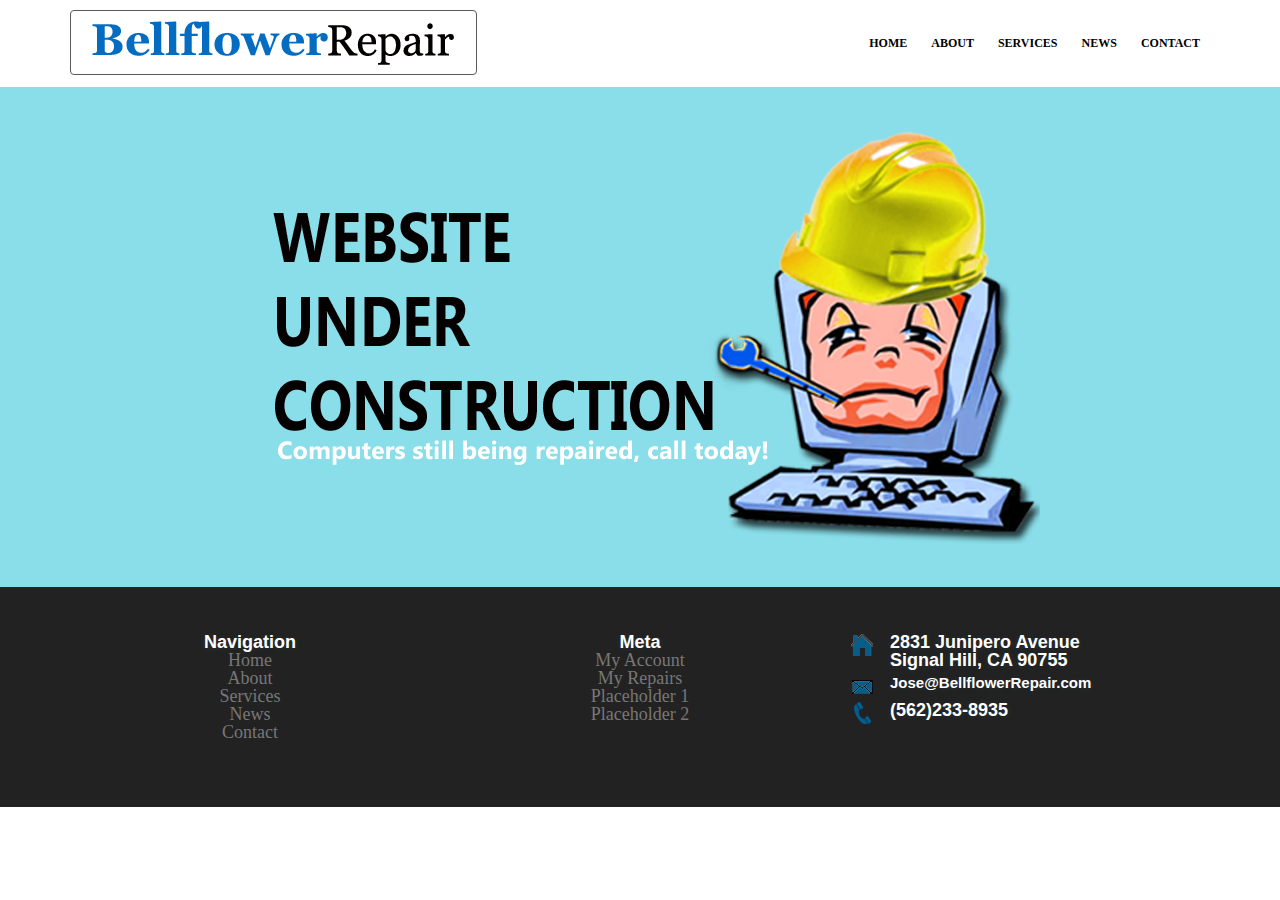
==== contact.html @ 7d84179a "Add files via upload" ====
<!DOCTYPE html>
<!--[if lt IE 7]> <html class="lt-ie9 lt-ie8 lt-ie7" lang="en"> <![endif]-->
<!--[if IE 7]> <html class="lt-ie9 lt-ie8" lang="en"> <![endif]-->
<!--[if IE 8]> <html class="lt-ie9" lang="en"> <![endif]-->
<!--[if gt IE 8]><!--> <html lang="en"> <!--<![endif]-->
<html>
	<head>
		<meta charset="utf-8">
		<meta http-equiv="X-UA-Compatible" content="IE=edge,chrome=1">
		<META http-equiv="refresh" content="5;URL=index.html">
		<link rel="stylesheet" href="main.css">
		<link rel="stylesheet" href="bootstrap.css">
		<link rel="stylesheet" href="style.css">	
		<meta name="viewport" content="width=999px"; initial-scale=1.0">
		<title>Bellflower Repair: Fixing Windows Microsoft PCs & Laptops Since 2006</title>
	</head>
	
	<body>
		<div class="nav">
			<div class="container">
				<div class="pull-left">
						<a href="index.html">
						<img src="bfrepair1.png" alt="Bellflower Repair"
						style="width:385px;height:50px"></a>
			</div>
				<ul class="pull-right">
					<li><a href="index.html">Home</a></li>
					<li><a href="about.html">About</a></li>
					<li><a href="services.html">Services</a></li>
					<li><a href="news.html">News</a></li>
					<li><a href="contact.php">Contact</a></li>
				</ul>
			</div>
		</div>
		
		
		
	<section class="jumbotron jumboabout">
		<div class="container">
			<a href="#">
						<img src="hardhatbg.png" alt="Bellflower Repair"
						</a>
				</div>
	</section>
	
	<section class ="jumbotron jumbofoot">
		<div class="container">
			 <div class="row">
				<div class="col-xs-4">
					<div class="foot-left">
						<h2>Navigation</h2>
						<a href ="home.html"><li>Home</li></a>
						<a href ="about.html"><li>About</li></a>
						<a href ="services.html"><li>Services</li></a>
						<a href ="news.html"><li>News</li></a>
						<a href ="contact.html"><li>Contact</li></a>
					</div>
				</div>   
				
				<div class="col-xs-4">
					<div class="foot-middle">
						<h2>Meta</h2>
						<a href ="progress.html"><li>My Account</li></a>
						<a href ="progress.html"><li>My Repairs</li></a>
						<a href ="placeholder.html"><li>Placeholder 1</li></a>
						<a href ="placeholder2.html"><li>Placeholder 2</li></a>
						</div>
				</div>
				
			<div class="col-xs-4">
				<div class="foot-right">
					<div class="foot-house">
						<img style="float:left;padding-left:auto 0ex 0ex 0;" src="house.png" width="24" height="24">
							<div class="address-work">
							<h2>2831 Junipero Avenue<br>Signal Hill, CA 90755</h2>
							</div>
							</div>
						</div>
				
					<div class="foot-mail">
						<img style="float:left;padding:0 0ex 0ex 0;" src="mail.png" width="24" height="24">
							<a href ="mailto:jose@bellflowerrepair.com"><h2>Jose@BellflowerRepair.com</h2></a>
					</div>
					
					<div class="foot-phone">
						<img style="float:left;padding:0 0ex 0ex 0;" src="phone.png" width="24" height="24">
							<h2>(562)233-8935</h2>
					</div>
					
					</div>
				</div>
			</div>
		</section>
	</body>
</html>
---- main.css ----
.nav a {
  color: #000;
  font-size: 12px;
  font-weight: bold;
  padding: 14px 10px;
  text-transform: uppercase;
}

.nav li {
  display: inline;
}

.jumbotron {
  height: 500px;
  background-repeat: no-repeat;
  background-size: cover;
}

.jumbotron .container {
  position: relative;
  top: 40px;
}

.jumbotron h1 {
  color: #fff;
  font-size: 48px;  
  font-family: 'Shift', sans-serif;
  font-weight: bold;
}

.jumbotron p {
  font-size: 20px;
  color: #fff;
}

.learn-more {
  background-color: #f7f7f7;
}

.learn-more h3 {
  font-family: 'Shift', sans-serif;
  font-size: 18px;
  font-weight: bold;
}

.learn-more a {
  color: #00b0ff;
}


.nav {
    padding-top: 10px;
    padding-bottom: 0px;
}
.nav ul {
    padding-left: 0px;
    padding-top: 0px;
    padding-bottom: 0px;
}
.jumbotron {
    margin-bottom: 0;
    padding-right: 0;
    padding-left: 0;
}
.jumbotron h1 {
	color: #046CC1;
    margin-top: 0;
    margin-bottom: 0;
	margin-right: 0px;
    -webkit-font-smoothing: antialiased;
	font-size: 63px;
    text-shadow:  0 1px 8px rgba(140, 185,222, .1);
	font-family: 'Shift', sans-serif;
	font-weight: bold;

}

.jumbotron h2 {
	color: #000000;
    margin-top: 0;
    margin-bottom: 0;
	margin-right: 0px;
    -webkit-font-smoothing: antialiased;
    text-shadow:  0 1px 8px rgba(140, 185,222, .1);
	font-size: 63px;
	font-family: 'Shift', sans-serif;
	font-weight: bold;
}

.jumbotron p {
    margin-top: 0;
    text-shadow:  0 -1px 1px rgba(0, 0, 0, 0.6);
}
.jumbotron a {
    font-size: 20px;
    color: #8eb7e9;
}
.neighborhood-guides h2 {
    margin-top: 37px;
}
.neighborhood-guides .thumbnail {
    margin: none;
    padding: none;
    border: none;
    background-color: transparent;
    position: relative;
}
.learn-more {
    padding-top: 25px;
    padding-bottom: 50px;
}
.neighborhood-guides .thumbnail {
    max-width: 360px;
    margin-left: auto;
    margin-right: auto;
}
.neighborhood-guides .thumbnail h4 {
    font-family: Shift, "Helvetica Neue", Helvetica, Arial, sans-serif;
    font-size: 29px;
    color: #fff;
    text-shadow: 0 1px 8px rgba(0, 0, 0, .5);
    position: absolute;
    top: 0;
}
.jumboabout .container {
	margin-left: auto;
    margin-right: auto;
	padding-left: auto;
	padding-right: auto;
	width: 800px;
	overflow: hidden;
}
---- style.css ----
html, body, div, span, applet, object, iframe,
h1, h2, h3, h4, h5, h6, p, blockquote, pre,
a, abbr, acronym, address, big, cite, code,
del, dfn, em, img, ins, kbd, q, s, samp,
small, strike, strong, sub, sup, tt, var,
b, u, i, center,
dl, dt, dd, ol, ul, li,
fieldset, form, label, legend,
table, caption, tbody, tfoot, thead, tr, th, td,
article, aside, canvas, details, embed,
figure, figcaption, footer, header, hgroup,
menu, nav, output, ruby, section, summary,
time, mark, audio, video {
  margin: 0;
  padding: 0;
  border: 0;

  font: inherit;
  vertical-align: baseline;
}

article, aside, details, figcaption, figure,
footer, header, hgroup, menu, nav, section {
  display: block;
}

body {
  line-height: 1;
}

ol, ul {
  list-style: none;
}

blockquote, q {
  quotes: none;
}

blockquote:before, blockquote:after,
q:before, q:after {
  content: '';
  content: none;
}

table {
  border-collapse: collapse;
  border-spacing: 0;
}

.about {
  margin: 70px auto 40px;
  padding: 8px;
  width: 260px;
  font: 10px/18px 'Lucida Grande', Arial, sans-serif;
  color: #666;
  text-align: center;
  text-shadow: 0 1px rgba(255, 255, 255, 0.25);
  background: #eee;
  background: rgba(250, 250, 250, 0.8);
  border-radius: 4px;
  background-image: -webkit-linear-gradient(top, rgba(0, 0, 0, 0), rgba(0, 0, 0, 0.1));
  background-image: -moz-linear-gradient(top, rgba(0, 0, 0, 0), rgba(0, 0, 0, 0.1));
  background-image: -o-linear-gradient(top, rgba(0, 0, 0, 0), rgba(0, 0, 0, 0.1));
  background-image: linear-gradient(to bottom, rgba(0, 0, 0, 0), rgba(0, 0, 0, 0.1));
  -webkit-box-shadow: inset 0 1px rgba(255, 255, 255, 0.3), inset 0 0 0 1px rgba(255, 255, 255, 0.1), 0 0 6px rgba(0, 0, 0, 0.2);
  box-shadow: inset 0 1px rgba(255, 255, 255, 0.3), inset 0 0 0 1px rgba(255, 255, 255, 0.1), 0 0 6px rgba(0, 0, 0, 0.2);
}
.about a {
  color: #333;
  text-decoration: none;
  border-radius: 2px;
  -webkit-transition: background 0.1s;
  -moz-transition: background 0.1s;
  -o-transition: background 0.1s;
  transition: background 0.1s;
}
.about a:hover {
  text-decoration: none;
  background: #fafafa;
  background: rgba(255, 255, 255, 0.7);
}

.about-links {
  height: 30px;
}
.about-links > a {
  float: left;
  width: 50%;
  line-height: 30px;
  font-size: 12px;
}

.about-author {
  margin-top: 5px;
}
.about-author > a {
  padding: 1px 3px;
  margin: 0 -1px;
}

/*
 * Copyright (c) 2012-2013 Thibaut Courouble
 * http://www.cssflow.com
 *
 * Licensed under the MIT License:
 * http://www.opensource.org/licenses/mit-license.php
 */

.jumbothree .container {
  width: 640px;
  text-align: center;
  font: 13px/20px 'Lucida Grande', Tahoma, Verdana, sans-serif;
  color: #404040;
  background: #2a2a2a url("../img/bg.png") 0 0 repeat;
  padding-top: 42px;
  margin-right: auto;
  margin-left: auto;
}

.nav .container .pull-right {
  margin-top: 24px;
}

.jumboone {
	background-image:url('bannersick2.png');
	size: 380px;
	height: 380px;
	padding-top: 2px;
    padding-bottom: 0px;
	background-color: rgba(0, 183, 207, 0.46);
	margin-bottom: 0px;
}
.jumboone .container {
	padding-right: 555px;
	padding-left: 26px;
	height: 312px;
	margin-right: auto;
    margin-left: auto;
}

.jumboone a {
	text-decoration: none;
}

.jumbotwo {
	background: #fff;
	padding: 0px;
    padding-left: 0px;
	padding-top: 0px;
	padding-bottom: 0px;
	height: 300px;
	background-size: cover;
//	background-image:url('keyboard.png');
}

.jumbotwo .container {
	text-align:center;
	margin-right: auto;
	margin-left: auto;
	padding-left: 0px;
	padding-right: 0px;
	top: 80px;
}

.jumbotwo a {
	text-decoration: none;
}

.jumbotwo mark {
    background-color: black;
    color: white;
}

.jumbotwo h1 {
    margin-top: 0;
    margin-bottom: 0;
	margin-right: 0px;
    -webkit-font-smoothing: antialiased;
	font-size: 36px;
    text-shadow:  0 1px 8px rgba(140, 185,222, .1);
	font-family: 'Shift', sans-serif;
	font-weight: bold;
}

.jumboone .container h1 {
	color:#046CC1
}
.jumbotwo h2 {
	color: #046CC1;
    margin-top: 0px;
    margin-bottom: 0px;
	margin-right: 0px;
    -webkit-font-smoothing: antialiased;
    text-shadow:  0 1px 8px rgba(140, 185,222, .1);
	font-size: 63px;
	font-family: 'Shift', sans-serif;
	font-weight: bold;
}

.jumbotwo p {
	text-shadow: 0 0 0; 
}

.jumbothree {
	background-color: #2a2a2a;
	padding: 0px;
    padding-left: 0px;
	padding-top: 0px;
	padding-bottom: 0px;
	height: 300px;
	background-size: cover;
}

.jumbothree .container {
	margin-right: auto;
    margin-left: auto;
}

.jumbothree h1 {
	color: white;
    margin-top: 0;
    margin-bottom: 0;
	margin-right: 0px;
    -webkit-font-smoothing: antialiased;
	font-size: 44px;
    text-shadow:  0 1px 8px rgba(140, 185,222, .1);
	font-family: 'Shift', sans-serif;
	font-weight: bold;
}

.jumbothree li {
	
}


.jumbofoot {
	height: 220px;
	padding-top: 0px;
    padding-bottom: 0px;
	background-color: #222222;
}

.jumbofoot h2 {
	color:#ffffff;
	font-size: 18px;
	margin-top: 6px;
	margin-left: 40px;
}

.jumbofoot h3 {
	color:#777777;
	font-size: 24px;
	margin-top: 6px;
	
}

.jumbofoot li {
	font-size: 18px;
	color: #777777;
	margin-left: 0px;
	text-align: center;
}

.jumbofoot a{
	font-size: 18px;
}


.jumbofoot a:link {
    text-decoration: none;
	color: #777777;
}

.jumbofoot a:visited {
    text-decoration: none;
	color: #918e8e;
}

.jumbofoot li:hover {
    text-decoration: none;
	color: #005E86;
}

.foot-mail h2:hover {
	text-decoration: none;
	color: #005E86;
}

.jumbofoot a:hover {
    text-decoration: none;
	color: #005E86;
}

.jumbofoot a:active {
    text-decoration: none;
	color: 0d8cbf;
}


.jumbofoot .container {
	margin-right: auto;
    margin-left: auto;
}

li
{
    list-style-type: none;
}
.nav .container .pull-left {
    display: block;
    padding-top: 6px;
    margin-bottom: 12px;
    line-height: 1.42857143;
    background-color: #fff;
    border: 1px solid #5a5a5a;
    border-radius: 4px;
    -webkit-transition: all .2s ease-in-out;
    transition: all .2s ease-in-out;
}


.foot-left {
	text-align: center;
}
.foot-left h2 {
	margin-left: 0;
}

.foot-middle {
	text-align: center;
}

.foot-middle h2 {
	margin-left: 0;
}

.foot-right {
	padding-left: 0px;
	padding-top: 0px;
	font-size:20px;
}

.foot-house h2 {
}

.foot-mail h2 {
	font-size: 15px;
}

.col-md-4 {
	padding-left: 0;
	padding-right: 0;
}

.foot-phone {
}

.foot-house{
}

.foot-mail {
	height: 20px;
}

.buttonText {
  font: 18px/1.5 Helvetica, Arial, sans-serif;
  color: #fff;
}
 
.buttonText a {
  color: #fff;
  text-decoration: none;
  margin-left: auto;
  margin-right: auto;
}

#button1 {
  background-color: #7d9cdf;
  color: #b7d7ff; 
  border: 2px solid #000;
  height: 38px;
  width: 125px;
  overflow: hidden;
  display: block;
  text-align: center;
  line-height: 38px;
  
  /*Rounded Corners*/
 -webkit-border-radius: 10px;
 -moz-border-radius: 10px;
 border-radius: 10px;
  
 /*Gradient*/
 background-image: -webkit-linear-gradient(top, rgba(0, 0, 0, 0), rgba(0, 0, 0, 0.2));
 background-image: -moz-linear-gradient(top, rgba(0, 0, 0, 0), rgba(0, 0, 0, 0.2));
 background-image: -o-linear-gradient(top, rgba(0, 0, 0, 0), rgba(0, 0, 0, 0.2));
 background-image: -ms-linear-gradient(top, rgba(0, 0, 0, 0), rgba(0, 0, 0, 0.2));
 background-image: linear-gradient(top, rgba(0, 0, 0, 0), rgba(0, 0, 0, 0.2));
  
 /*Shadow*/
 -webkit-box-shadow: 0px 3px 1px rgba(0, 0, 0, 0.2);
 -moz-box-shadow: 0px 3px 1px rgba(0, 0, 0, 0.2);
 box-shadow: 0px 3px 1px rgba(0, 0, 0, 0.2);
 
 /*Transition*/
-webkit-transition: All 0.5s ease;
-moz-transition: All 0.5s ease;
-o-transition: All 0.5s ease;
-ms-transition: All 0.5s ease;
transition: All 0.5s ease;
}

#button1:hover {
  background: #b7d7ff;
  color: #048adf; 
}


#button2 {
  background: #b7d7ff;
  color: #048adf;
  border: 2px solid #000;
  height: 38px;
  width: 125px;
  margin-left: auto;
  margin-right: auto;
  overflow: hidden;
  display: block;
  text-align: center;
  line-height: 38px;
  
  /*Rounded Corners*/
 -webkit-border-radius: 10px;
 -moz-border-radius: 10px;
 border-radius: 10px;
  
 /*Gradient*/
 background-image: -webkit-linear-gradient(top, rgba(0, 0, 0, 0), rgba(0, 0, 0, 0.2));
 background-image: -moz-linear-gradient(top, rgba(0, 0, 0, 0), rgba(0, 0, 0, 0.2));
 background-image: -o-linear-gradient(top, rgba(0, 0, 0, 0), rgba(0, 0, 0, 0.2));
 background-image: -ms-linear-gradient(top, rgba(0, 0, 0, 0), rgba(0, 0, 0, 0.2));
 background-image: linear-gradient(top, rgba(0, 0, 0, 0), rgba(0, 0, 0, 0.2));
  
 /*Shadow*/
 -webkit-box-shadow: 0px 3px 1px rgba(0, 0, 0, 0.2);
 -moz-box-shadow: 0px 3px 1px rgba(0, 0, 0, 0.2);
 box-shadow: 0px 3px 1px rgba(0, 0, 0, 0.2);
 
 /*Transition*/
-webkit-transition: All 0.5s ease;
-moz-transition: All 0.5s ease;
-o-transition: All 0.5s ease;
-ms-transition: All 0.5s ease;
transition: All 0.5s ease;
 
}

#button2:hover {
  background-color: #7d9cdf;
  color: #b7d7ff; 
}

.container .progress {
  margin: 0 auto;
  width: 400px;
}

.progress {
  padding: 4px;
  background: rgba(0, 0, 0, 0.25);
  border-radius: 6px;
  -webkit-box-shadow: inset 0 1px 2px rgba(0, 0, 0, 0.25), 0 1px rgba(255, 255, 255, 0.08);
  box-shadow: inset 0 1px 2px rgba(0, 0, 0, 0.25), 0 1px rgba(255, 255, 255, 0.08);
}

.progress-bar {
  position: relative;
  height: 16px;
  border-radius: 4px;
  -webkit-transition: 0.4s linear;
  -moz-transition: 0.4s linear;
  -o-transition: 0.4s linear;
  transition: 0.4s linear;
  -webkit-transition-property: width, background-color;
  -moz-transition-property: width, background-color;
  -o-transition-property: width, background-color;
  transition-property: width, background-color;
  -webkit-box-shadow: 0 0 1px 1px rgba(0, 0, 0, 0.25), inset 0 1px rgba(255, 255, 255, 0.1);
  box-shadow: 0 0 1px 1px rgba(0, 0, 0, 0.25), inset 0 1px rgba(255, 255, 255, 0.1);
}
.progress-bar:before, .progress-bar:after {
  content: '';
  position: absolute;
  top: 0;
  left: 0;
  right: 0;
}
.progress-bar:before {
  bottom: 0;
  background: url("../img/stripes.png") 0 0 repeat;
  border-radius: 4px 4px 0 0;
}
.progress-bar:after {
  z-index: 2;
  bottom: 45%;
  border-radius: 4px;
  background-image: -webkit-linear-gradient(top, rgba(255, 255, 255, 0.3), rgba(255, 255, 255, 0.05));
  background-image: -moz-linear-gradient(top, rgba(255, 255, 255, 0.3), rgba(255, 255, 255, 0.05));
  background-image: -o-linear-gradient(top, rgba(255, 255, 255, 0.3), rgba(255, 255, 255, 0.05));
  background-image: linear-gradient(to bottom, rgba(255, 255, 255, 0.3), rgba(255, 255, 255, 0.05));
}

/*
 * Note: using adjacent or general sibling selectors combined with
 *       pseudo classes doesn't work in Safari 5.0 and Chrome 12.
 *       See this article for more info and a potential fix:
 *       http://css-tricks.com/webkit-sibling-bug/
 */
#five:checked ~ .progress > .progress-bar {
  width: 5%;
  background-color: #f63a0f;
}

#twentyfive:checked ~ .progress > .progress-bar {
  width: 25%;
  background-color: #f27011;
}

#fifty:checked ~ .progress > .progress-bar {
  width: 50%;
  background-color: #f2b01e;
}

#seventyfive:checked ~ .progress > .progress-bar {
  width: 75%;
  background-color: #f2d31b;
}

#onehundred:checked ~ .progress > .progress-bar {
  width: 100%;
  background-color: #86e01e;
}

.radio {
  display: none;
}

.label {
  display: inline-block;
  margin: 0 5px 20px;
  padding: 3px 8px;
  color: #aaa;
  text-shadow: 0 1px black;
  border-radius: 3px;
  cursor: pointer;
}
.radio:checked + .label {
  color: white;
  background: rgba(0, 0, 0, 0.25);
}

@media (min-width:480px) {
    .jumboone {
		background-image: url('bannersick2.png');
	}
	.jumbofoot {
		height: 220px;
	}
}

@media (min-width:992px) {
    .jumboone {
		background-image: url('bannersick22.png');
	}
	.jumbofoot {
		height: 220px;
	}
}
@media (min-width:1100px) {
    .jumboone {
	background-image: url('bannersick22.png');
	}
}
@media (min-width:1200px) {
	.jumboone {
	background-image: url('bannersick2222.png');
	}
}

@media (min-width:1550px) {
	.jumboone {
	background-image: url('bannersick222222.png');
	}
}
@media (min-width:1750px) {
	.jumboone {
	background-image: url('bannersick2222222.png');
	}
}

div.center
{
  width: 200px;
  display: block;
  margin-left: auto;
  margin-right: auto;
}

.jumbofoot .pull-left .h2 {
	margin-top: 0px;
}

.jumbofoot a:link {
    text-decoration: none;
	color: #000000;
}

.jumbofoot a:visited {
    text-decoration: none;
	color: #89DDE8;
}

.nav a {
  color: #000;
  font-size: 12px;
  font-weight: bold;
  padding: 14px 10px;
  text-transform: uppercase;
}

.nav a:hover {
    text-decoration: none;
	color: #428bca;
}

.nav a:active {
    text-decoration: none;
	color: #0d8cbf;
}

.jumboabout {
	height: 500px;
	padding-top: 2px;
    padding-bottom: 0px;
	background-color: rgba(0, 183, 207, 0.46);
	margin-bottom: 0px;
	overflow: hidden;
}
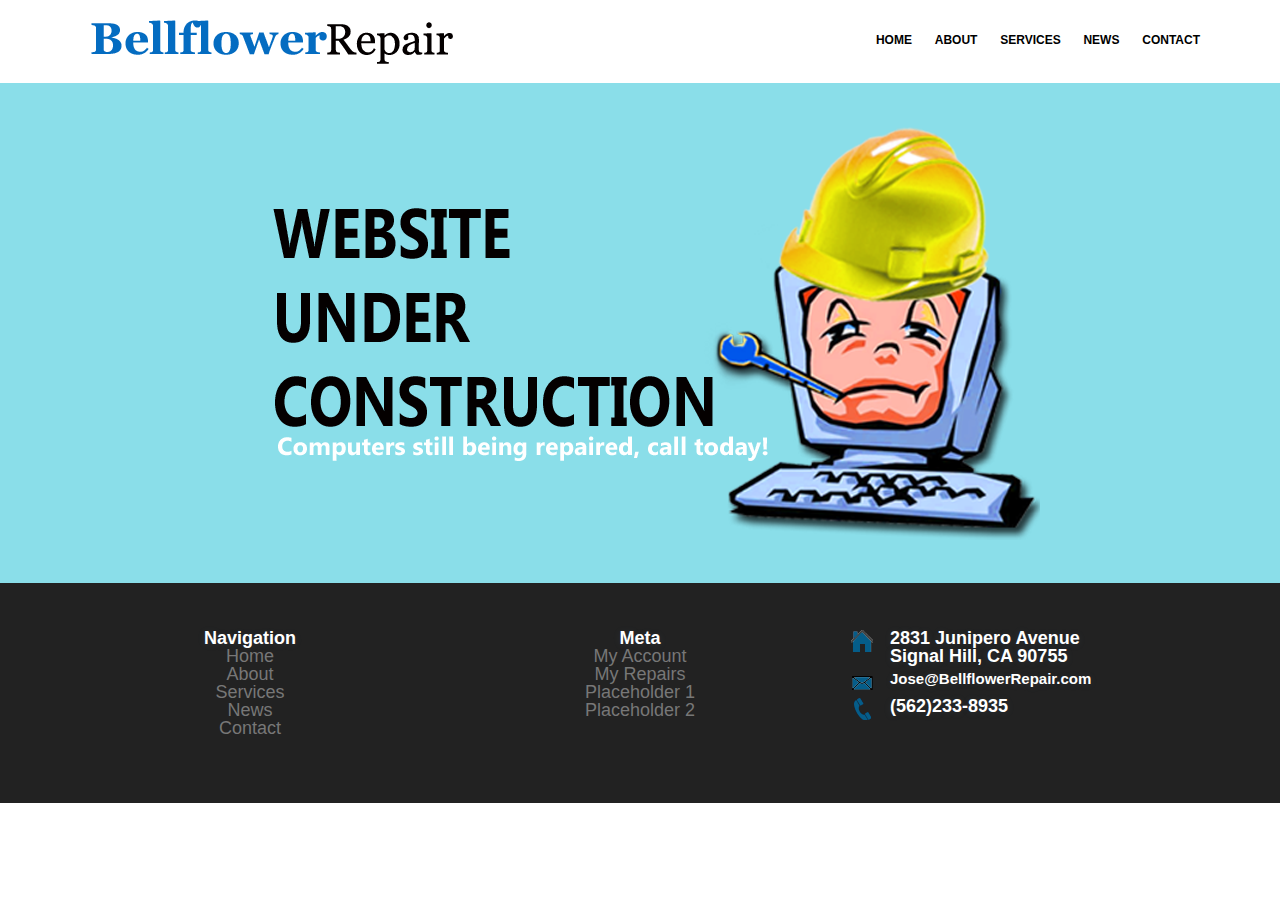
==== commit a80b3794: "Add files via upload" ====
--- a/contact.html
+++ b/contact.html
@@ -11,6 +11,7 @@
 		<link rel="stylesheet" href="main.css">
 		<link rel="stylesheet" href="bootstrap.css">
 		<link rel="stylesheet" href="style.css">	
+		<link rel="stylesheet" type="text/css" href="styleee.css">
 		<meta name="viewport" content="width=999px"; initial-scale=1.0">
 		<title>Bellflower Repair: Fixing Windows Microsoft PCs & Laptops Since 2006</title>
 	</head>
--- a/style.css
+++ b/style.css
@@ -312,7 +312,6 @@
     margin-bottom: 12px;
     line-height: 1.42857143;
     background-color: #fff;
-    border: 1px solid #5a5a5a;
     border-radius: 4px;
     -webkit-transition: all .2s ease-in-out;
     transition: all .2s ease-in-out;
@@ -647,3 +646,11 @@
 	overflow: hidden;
 }
 
+div select {
+	display: none;
+}
+
+@media (max-width: 806px) {
+	div ul		{ display: none; }
+	div select 	{ display: inline-block; }
+}--- a/styleee.css
+++ b/styleee.css
@@ -0,0 +1,62 @@
+* {
+	margin: 0;
+	padding: 0;
+}
+
+body {
+	font-size: 62.5%;
+	font-family: Helvetica, sans-serif;
+	background: url(images/stripe.png) repeat;
+}
+
+p {
+	font-size: 1.3em;
+	margin-bottom: 15px;
+}
+
+#page-wrap {
+	width: 660px;
+	background: white;
+	padding: 20px 50px 20px 50px;
+	margin: 20px auto;
+	min-height: 800px;
+	height: auto !important;
+	height: 800px;
+}
+
+#contact-area {
+	width: 500px;
+	margin-top: 25px;
+}
+
+#contact-area input, #contact-area textarea {
+	padding: 5px;
+	width: 420px;
+	font-family: Helvetica, sans-serif;
+	font-size: 1.4em;
+	margin-left: 15px;
+	border: 2px solid #ccc;
+}
+
+#contact-area textarea {
+	height: 90px;
+}
+
+#contact-area textarea:focus, #contact-area input:focus {
+	border: 2px solid #900;
+}
+
+#contact-area input.submit-button {
+	width: 100px;
+	float: right;
+}
+
+td.left {
+	width: 80px;
+	text-align: left;
+	font-size: 1.4em;
+]
+
+#catpcha-area {
+	margin-left: 200px;
+}